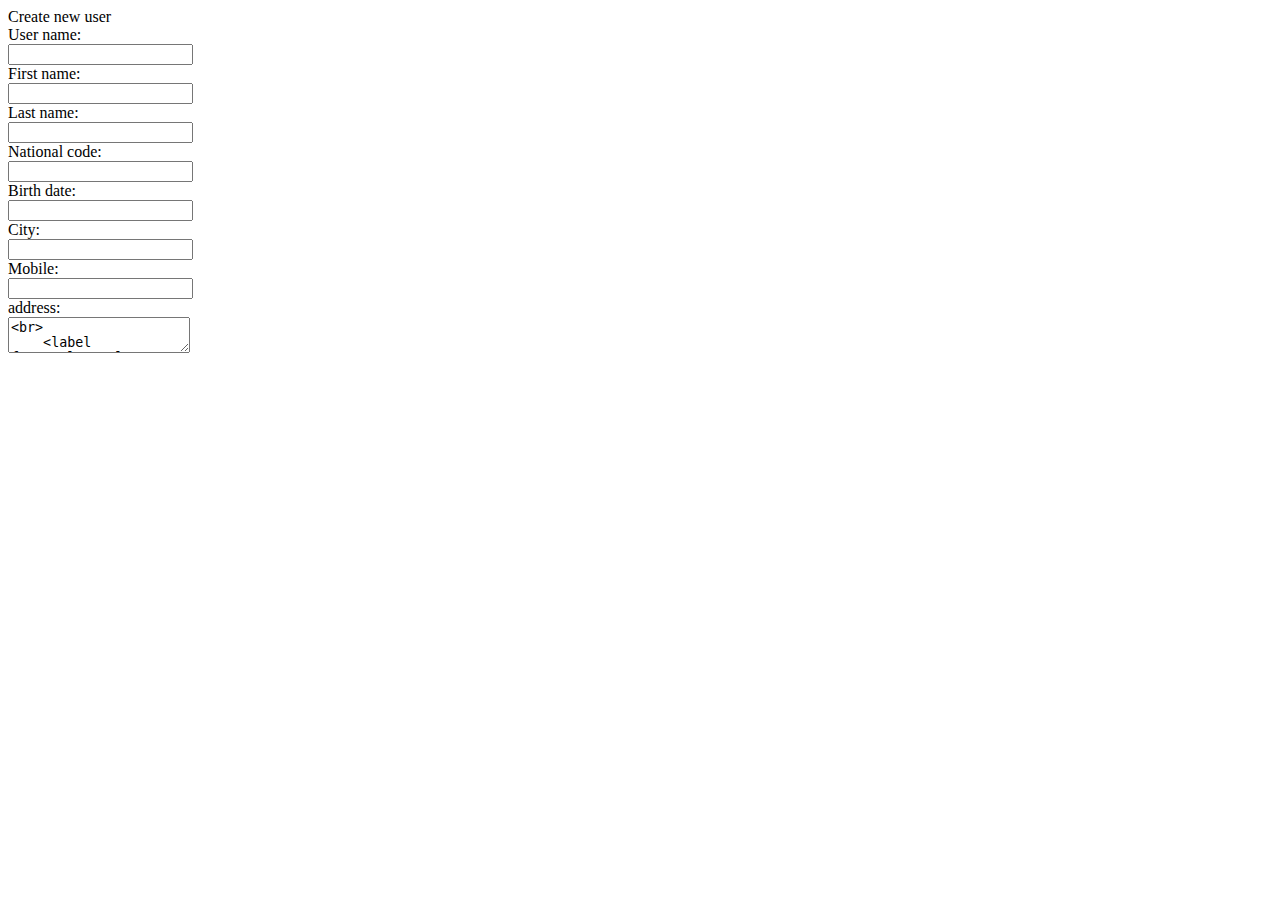
==== createUserForm/index.html @ 05b2b212 "html added" ====
<!doctype html>
<html lang="en">

<head>
  <meta charset="utf-8">
  <title>Team 5</title>
  <meta name="viewport" content="width=device-width, initial-scale=1">
  <link rel="stylesheet" href="style.css">
</head>

<body>

  <div>
    <span>Create new user</span>
  </div>

  <form id="create-user">
    <label for="username">User name:</label><br>
    <input type="text" id="username" name="username"><br>

    <label for="firstname">First name:</label><br>
    <input type="text" id="firstname" name="firstname"><br>
    <label for="lastname">Last name:</label><br>
    <input type="text" id="lastname" name="lastname" ><br>
    <label for="nationalCode">National code:</label><br>
    <input type="text" id="nationalCode" name="nationalCode" ><br>
    <label for="birthDate">Birth date:</label><br>
    <input type="text" id="birthDate" name="birthDate" ><br>
    <label for="city">City:</label><br>
    <input type="text" id="city" name="city" ><br>
    <label for="mobile">Mobile:</label><br>
    <input type="text" id="mobile" name="mobile" ><br>
    <label for="address">address:</label><br>
    <textarea type="text" id="address" name="address" ><br>
    <label for="role">Role:</label><br>
    <select name="role" id="role">
      <option value="admin">admin</option>
      <option value="user">user</option>
    </select>
    <br>
    <br>
    <input type="submit" value="Submit">
  </form> 
  
</body>

<script src="./script.js"></script>

</html>
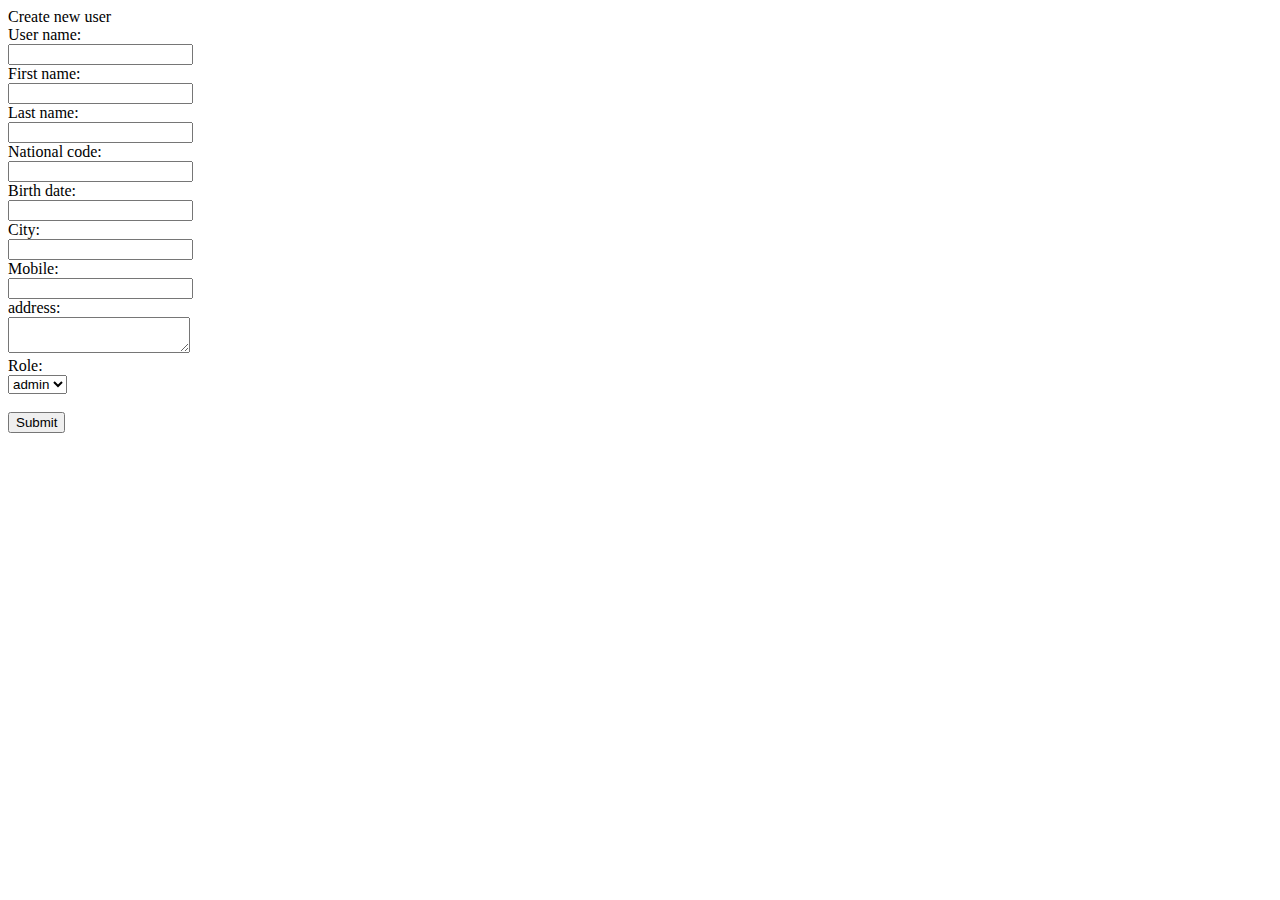
==== commit 23407159: "add form for create user" ====
--- a/createUserForm/index.html
+++ b/createUserForm/index.html
@@ -21,17 +21,18 @@
     <label for="firstname">First name:</label><br>
     <input type="text" id="firstname" name="firstname"><br>
     <label for="lastname">Last name:</label><br>
-    <input type="text" id="lastname" name="lastname" ><br>
+    <input type="text" id="lastname" name="lastname"><br>
     <label for="nationalCode">National code:</label><br>
-    <input type="text" id="nationalCode" name="nationalCode" ><br>
+    <input type="text" id="nationalCode" name="nationalCode"><br>
     <label for="birthDate">Birth date:</label><br>
-    <input type="text" id="birthDate" name="birthDate" ><br>
+    <input type="text" id="birthDate" name="birthDate"><br>
     <label for="city">City:</label><br>
-    <input type="text" id="city" name="city" ><br>
+    <input type="text" id="city" name="city"><br>
     <label for="mobile">Mobile:</label><br>
-    <input type="text" id="mobile" name="mobile" ><br>
+    <input type="text" id="mobile" name="mobile"><br>
     <label for="address">address:</label><br>
-    <textarea type="text" id="address" name="address" ><br>
+    <textarea type="text" id="address" name="address">
+    </textarea><br>
     <label for="role">Role:</label><br>
     <select name="role" id="role">
       <option value="admin">admin</option>
@@ -40,10 +41,10 @@
     <br>
     <br>
     <input type="submit" value="Submit">
-  </form> 
-  
+  </form>
+
 </body>
 
 <script src="./script.js"></script>
 
-</html>
+</html>--- a/createUserForm/style.css
+++ b/createUserForm/style.css
@@ -0,0 +1 @@
+
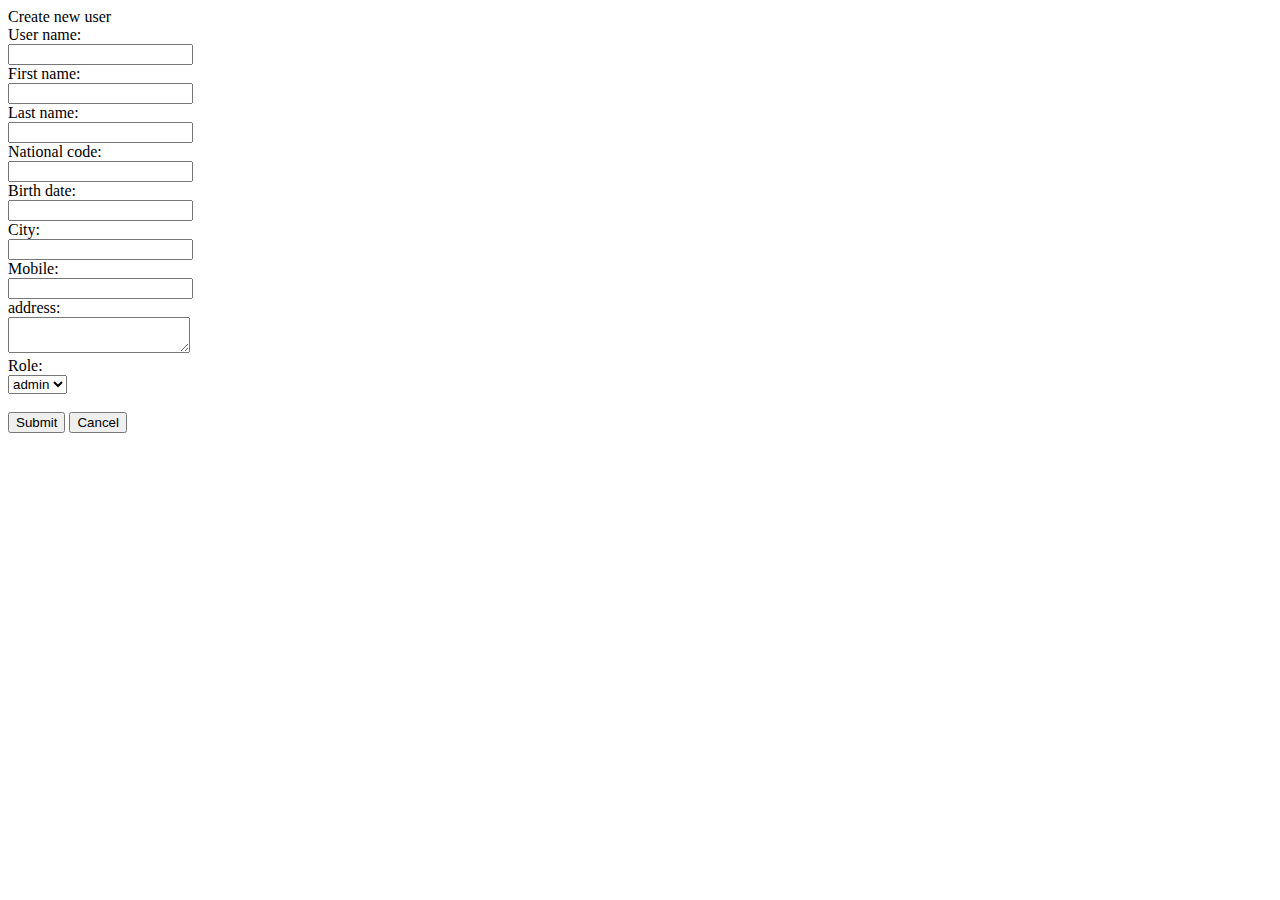
==== commit 3a4a8e44: "submit funtionality" ====
--- a/createUserForm/index.html
+++ b/createUserForm/index.html
@@ -18,10 +18,10 @@
     <label for="username">User name:</label><br>
     <input type="text" id="username" name="username"><br>
 
-    <label for="firstname">First name:</label><br>
-    <input type="text" id="firstname" name="firstname"><br>
-    <label for="lastname">Last name:</label><br>
-    <input type="text" id="lastname" name="lastname"><br>
+    <label for="firstName">First name:</label><br>
+    <input type="text" id="firstName" name="firstName"><br>
+    <label for="lastName">Last name:</label><br>
+    <input type="text" id="lastName" name="lastName"><br>
     <label for="nationalCode">National code:</label><br>
     <input type="text" id="nationalCode" name="nationalCode"><br>
     <label for="birthDate">Birth date:</label><br>
@@ -41,10 +41,11 @@
     <br>
     <br>
     <input type="submit" value="Submit">
+    <input type="button" id="cancel-btn" value="Cancel">
   </form>
 
 </body>
 
 <script src="./script.js"></script>
-
+<script src="../../repository/localStorage/v1/user_repo.js"></script>
 </html>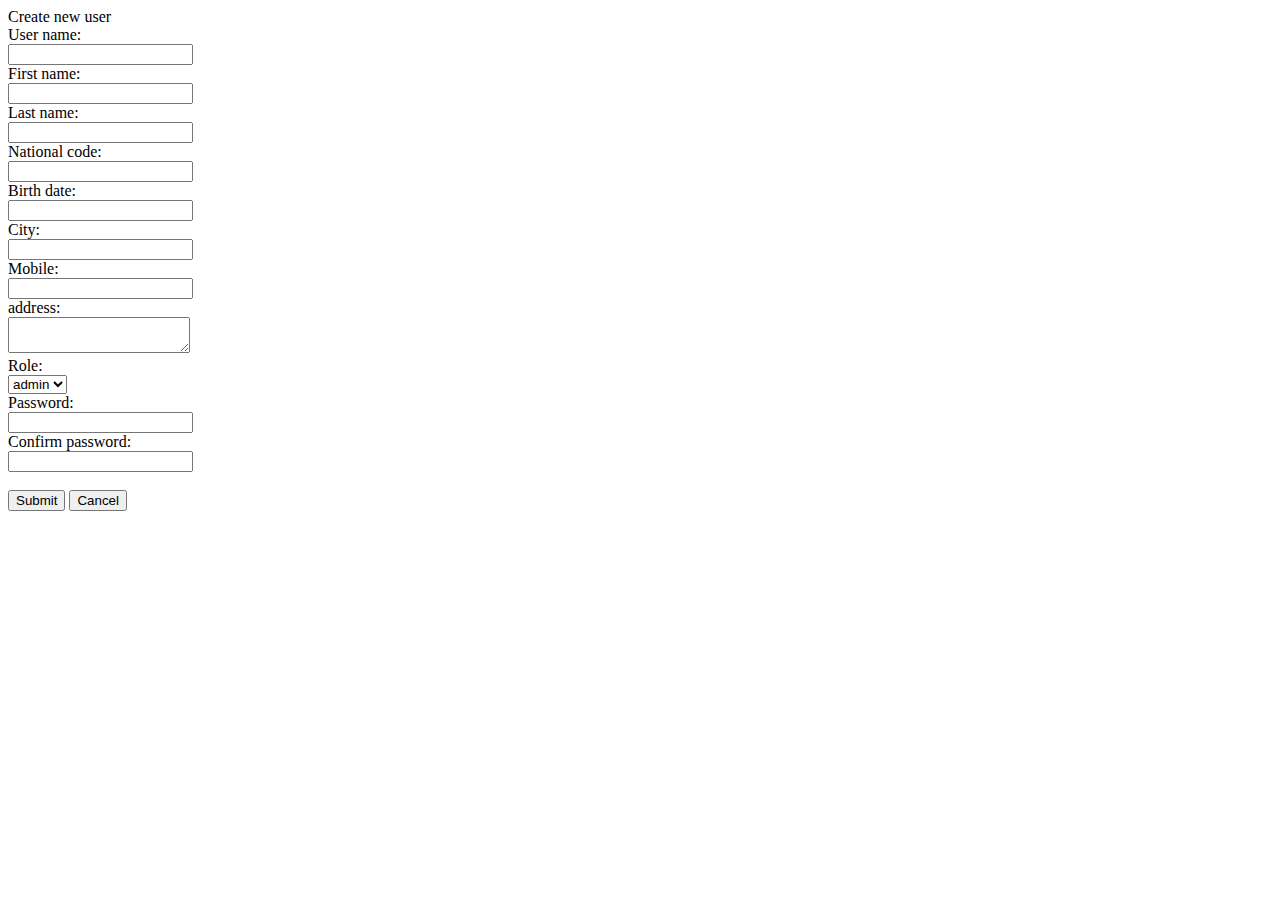
==== commit 3fbef916: "password fields for create user form password functionality for create user form" ====
--- a/createUserForm/index.html
+++ b/createUserForm/index.html
@@ -39,6 +39,12 @@
       <option value="user">user</option>
     </select>
     <br>
+    <label for="password">Password:</label><br>
+    <input type="password" id="change-password" name="password"><br>
+    <label for="confirm">Confirm password:</label><br>
+    <input  type="password" id="repeat-change-password" name="confirm"><br>
+    <span class='error-message' id='password-error'></span>
+
     <br>
     <input type="submit" value="Submit">
     <input type="button" id="cancel-btn" value="Cancel">
--- a/createUserForm/style.css
+++ b/createUserForm/style.css
@@ -1 +1,3 @@
-
+.error-message{
+    color: red;
+}
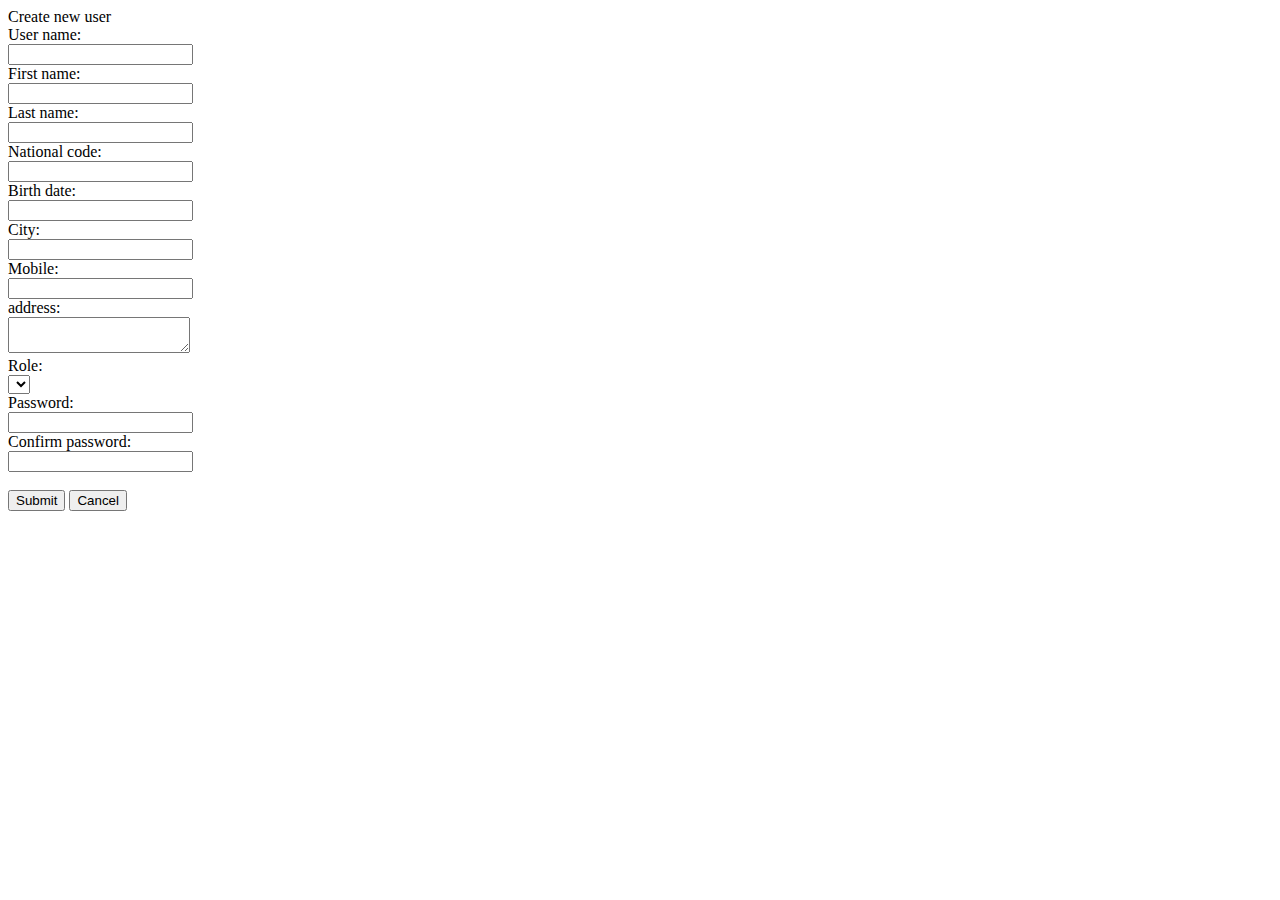
==== commit 0cd76987: "change role drop down in create user form" ====
--- a/createUserForm/index.html
+++ b/createUserForm/index.html
@@ -35,8 +35,6 @@
     </textarea><br>
     <label for="role">Role:</label><br>
     <select name="role" id="role">
-      <option value="admin">admin</option>
-      <option value="user">user</option>
     </select>
     <br>
     <label for="password">Password:</label><br>
@@ -52,6 +50,7 @@
 
 </body>
 
+<script src="../../repository/localStorage/v1/user_repo.js"></script>
+<script src="../../repository/localStorage/v1/role_repo.js"></script>
 <script src="./script.js"></script>
-<script src="../../repository/localStorage/v1/user_repo.js"></script>
 </html>